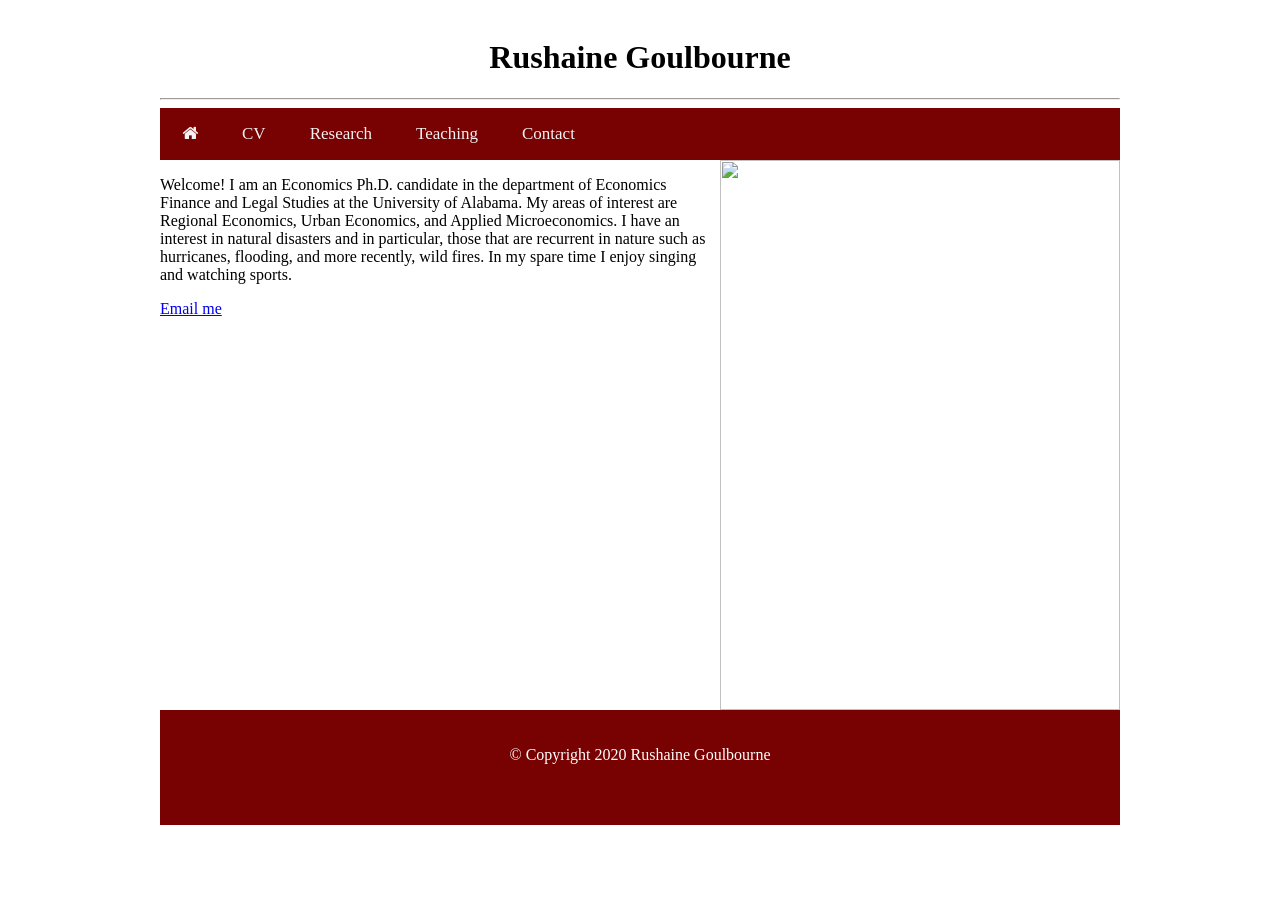
==== index.html @ 1096d2df "Initial commit" ====
<head>
<link href="style.css" rel="stylesheet">
</head>

<meta name="viewport" content="width=device-width, initial-scale=1">
<!-- Add icon library -->
<link rel="stylesheet" href="https://cdnjs.cloudflare.com/ajax/libs/font-awesome/4.7.0/css/font-awesome.min.css">


<body>
<div class="content">
 
   
<h1 align = "center"> Rushaine Goulbourne </h1>
<hr>

 
<div class="topnav" id="myTopnav">
 <a href="index.html"><i class="fa fa-home"></i></a>
    <a href="CV.html">CV</a>
    <a href="Research.html">Research</a>
    <a href="Teaching.html">Teaching</a>
    <a href="Contact.html">Contact</a>
    <a href="javascript:void(0);" class="icon" onclick="myFunction()">
    <i class="fa fa-bars"></i>
  </a>
  </div>
 
<!--
<div class="topnav">
 <a href="index.html"><i class="fa fa-home"></i></a>
  <div class="topnav-right">
    <a href="CV.html">CV</a>
    <a href="Research.html">Research</a>
    <a href="Teaching.html">Teaching</a>
    <a href="Contact.html">Contact</a>
  </div>
</div>
-->
 
 <script>
function myFunction() {
  var x = document.getElementById("myTopnav");
  if (x.className === "topnav") {
    x.className += " responsive";
  } else {
    x.className = "topnav";
  }
}
</script>

 <img align="right" src="https://rushainegoulbourne.github.io/Headshot.jpg"  width="400" height="550">

<p>Welcome! I am an Economics Ph.D. candidate in the department of Economics Finance and Legal Studies at the University of Alabama. 
 My areas of interest are Regional Economics, Urban Economics, and Applied Microeconomics. I have an interest in natural disasters and in particular, those that are recurrent in nature such as hurricanes, flooding, and more recently, wild fires. In my spare time I enjoy singing and watching sports.</p>

<p><a href="mailto:rdgoulbourne@crimson.ua.edu">Email me</a></p>
  

 
 <div style="clear:both;"></div>
 
 <div class="footer">
 <p>© Copyright 2020 Rushaine Goulbourne</p>
</div>
</div>
</body>
---- style.css ----
<!DOCTYPE html>
<html>
<head>
<meta name="viewport" content="width=device-width, initial-scale=1">
<style>
body {
  margin: 0;
  font-family: Arial, Helvetica, sans-serif;
}


.topnav {
  overflow: hidden;
  color: rgba(255, 255, 255, 255); /* text color 255 for all == white */
  background-color: rgba(120,1,1,1);
  font-weight: 300;
  font-size: 17px;
  position: sticky; /* Keeps the Navigation Panel as we scroll down */
}

.topnav a {
  float:left;
  display: block;
  color: #f2f2f2;
  text-align: center;
  padding: 16px 22px;
  text-decoration: none;
  font-size: 17px;
}

.topnav a:hover {
   color: orange;
}

.topnav a.active {
  background-color: gray;
  color: white;
}

.topnav .icon {
  display: none;
}

@media screen and (max-width: 600px) {
  /*.topnav a:not(:first-child) {display: none;} */
   .topnav a{
	display:none;
  }	
  .topnav a.icon {
    float: right;
    display: block;
  }
}

@media screen and (max-width: 600px) {
  .topnav.responsive {position: relative;}
  .topnav.responsive .icon {
    position: absolute;
    right: 0;
    top: 0;
  }
  .topnav.responsive a {
    float: none;
    display: block;
    text-align: left;
  }
}

@media print {
  .topnav {
    display: none;
  }
}

/*
#container { 
	width: 75%; 
	margin: 0 auto; 
} 
*/

.footer {
  /* position: fixed;*/
   left: 3;
   bottom: 0;
   height: 75px;
   padding:20px;
  /* width: 90%; */
   background-color: rgba(120,1,1,1);;
   color: white;
   text-align: center;
}


.active{
	color: rgba(255, 255, 255, 255); /* text color 255 for all == white */
	background-color: rgba(120,1,1,1);}



.content {
  max-width: 960px;
  margin: auto;
  background: white;
  padding: 10px;
}

.issu-embed-container {

 position: relative;

 padding-bottom: 100%; /* set the aspect ratio here as (height / width) * 100% */

 height: 0;

 overflow: hidden;

 max-width: 100%;

}

.issu-embed-container iframe {

 position: absolute;

 top: 0;

 left: 0;

 width: 100%;

 height: 100%;

}
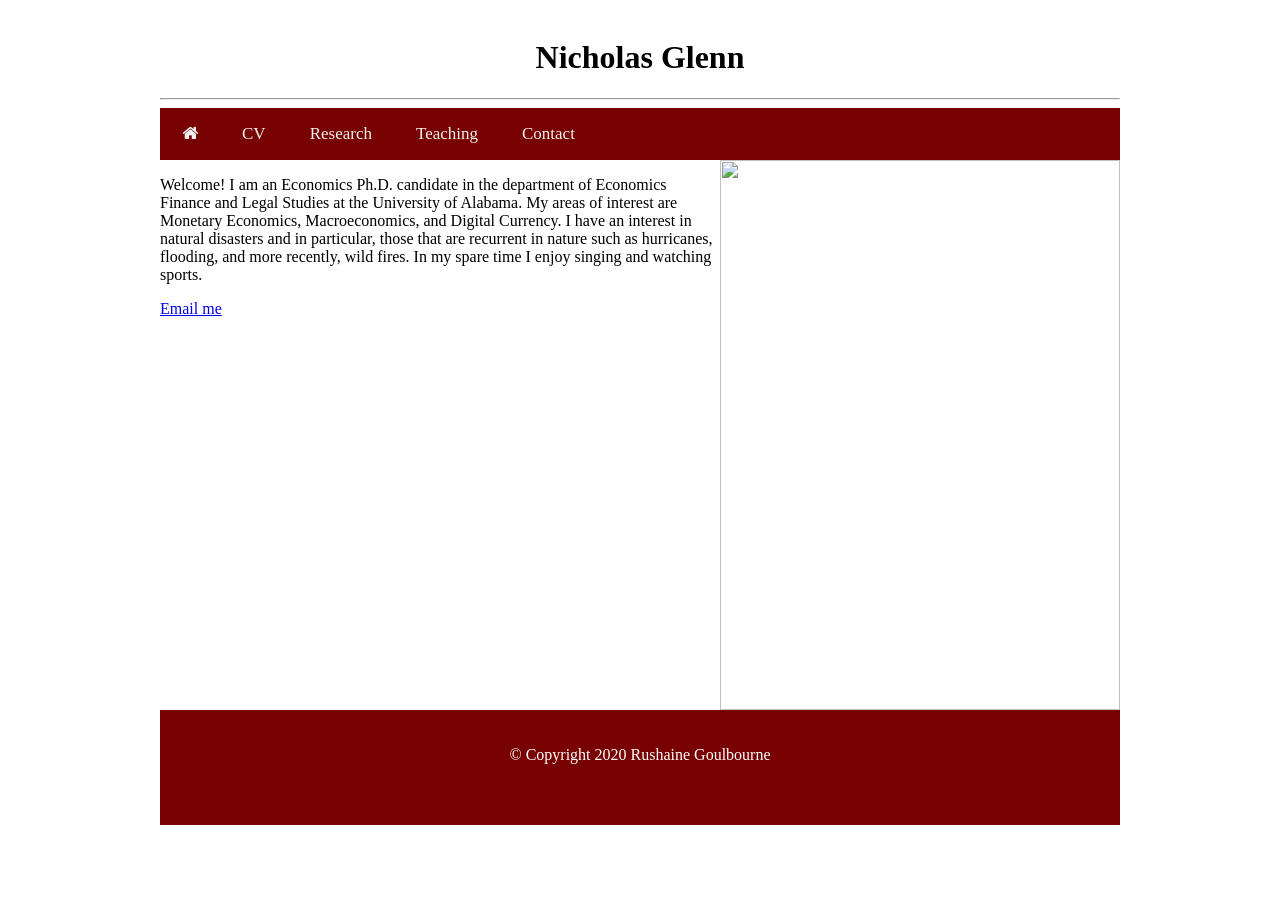
==== commit d58b609e: "Update index.html" ====
--- a/index.html
+++ b/index.html
@@ -11,7 +11,7 @@
 <div class="content">
  
    
-<h1 align = "center"> Rushaine Goulbourne </h1>
+<h1 align = "center"> Nicholas Glenn </h1>
 <hr>
 
  
@@ -52,7 +52,7 @@
  <img align="right" src="https://rushainegoulbourne.github.io/Headshot.jpg"  width="400" height="550">
 
 <p>Welcome! I am an Economics Ph.D. candidate in the department of Economics Finance and Legal Studies at the University of Alabama. 
- My areas of interest are Regional Economics, Urban Economics, and Applied Microeconomics. I have an interest in natural disasters and in particular, those that are recurrent in nature such as hurricanes, flooding, and more recently, wild fires. In my spare time I enjoy singing and watching sports.</p>
+ My areas of interest are Monetary Economics, Macroeconomics, and Digital Currency. I have an interest in natural disasters and in particular, those that are recurrent in nature such as hurricanes, flooding, and more recently, wild fires. In my spare time I enjoy singing and watching sports.</p>
 
 <p><a href="mailto:rdgoulbourne@crimson.ua.edu">Email me</a></p>
   
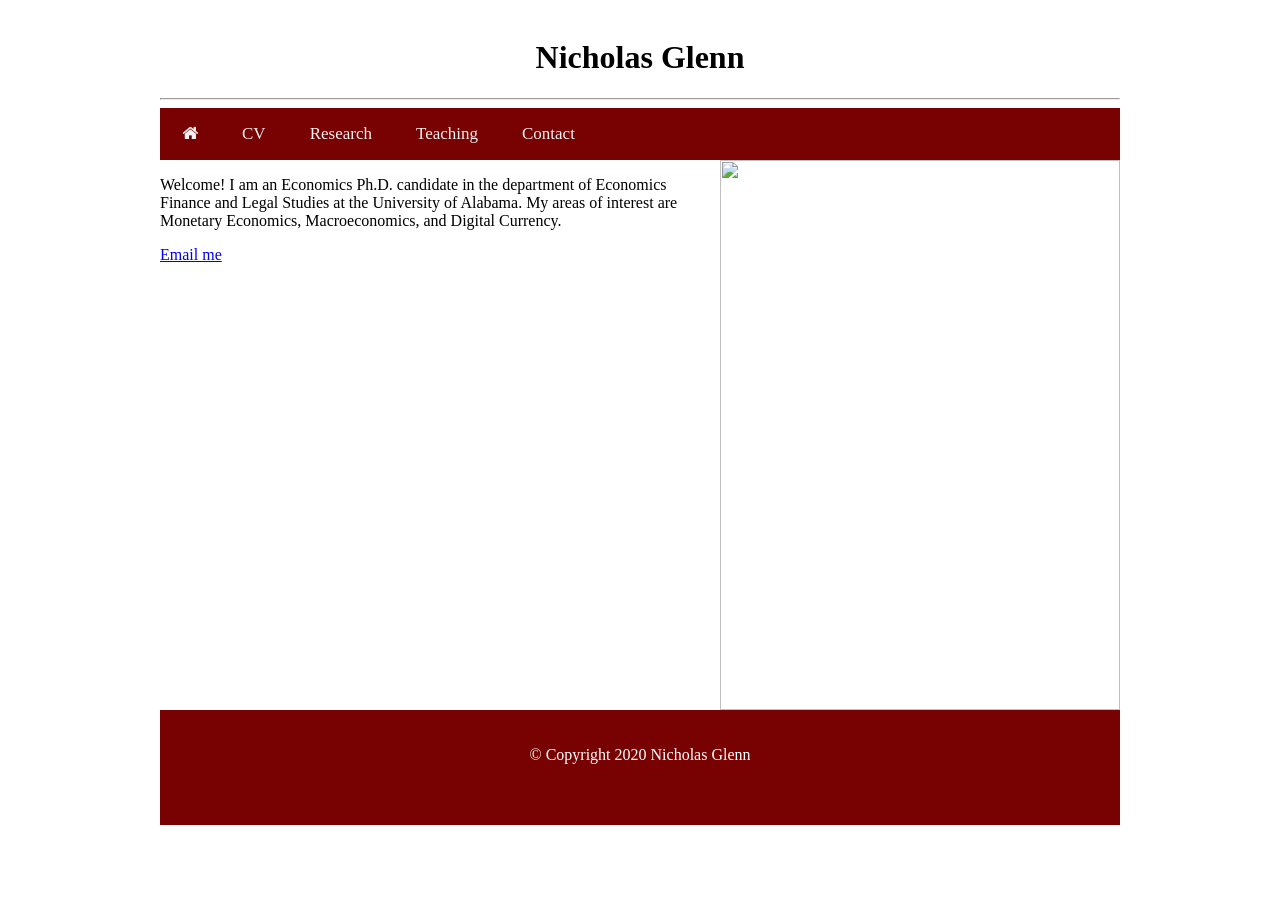
==== commit cf5b1e29: "Update index.html" ====
--- a/index.html
+++ b/index.html
@@ -52,16 +52,16 @@
  <img align="right" src="https://rushainegoulbourne.github.io/Headshot.jpg"  width="400" height="550">
 
 <p>Welcome! I am an Economics Ph.D. candidate in the department of Economics Finance and Legal Studies at the University of Alabama. 
- My areas of interest are Monetary Economics, Macroeconomics, and Digital Currency. I have an interest in natural disasters and in particular, those that are recurrent in nature such as hurricanes, flooding, and more recently, wild fires. In my spare time I enjoy singing and watching sports.</p>
+ My areas of interest are Monetary Economics, Macroeconomics, and Digital Currency.</p>
 
-<p><a href="mailto:rdgoulbourne@crimson.ua.edu">Email me</a></p>
+<p><a href="mailto:nglenn@crimson.ua.edu">Email me</a></p>
   
 
  
  <div style="clear:both;"></div>
  
  <div class="footer">
- <p>© Copyright 2020 Rushaine Goulbourne</p>
+ <p>© Copyright 2020 Nicholas Glenn</p>
 </div>
 </div>
 </body>
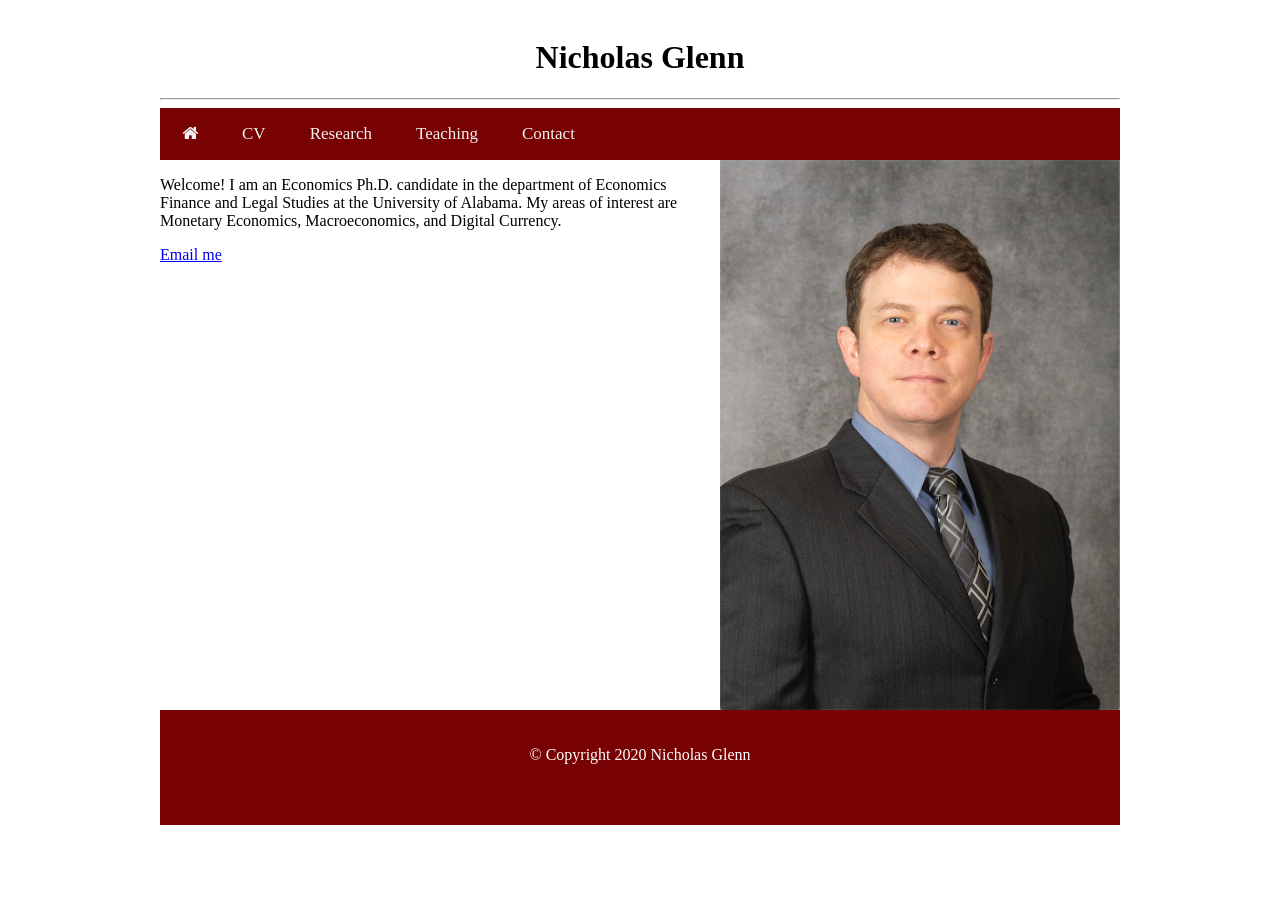
==== commit 5b24d3d7: "Update index.html" ====
--- a/index.html
+++ b/index.html
@@ -49,7 +49,7 @@
 }
 </script>
 
- <img align="right" src="https://rushainegoulbourne.github.io/Headshot.jpg"  width="400" height="550">
+ <img align="right" src=hs1.png  width="400" height="550">
 
 <p>Welcome! I am an Economics Ph.D. candidate in the department of Economics Finance and Legal Studies at the University of Alabama. 
  My areas of interest are Monetary Economics, Macroeconomics, and Digital Currency.</p>
